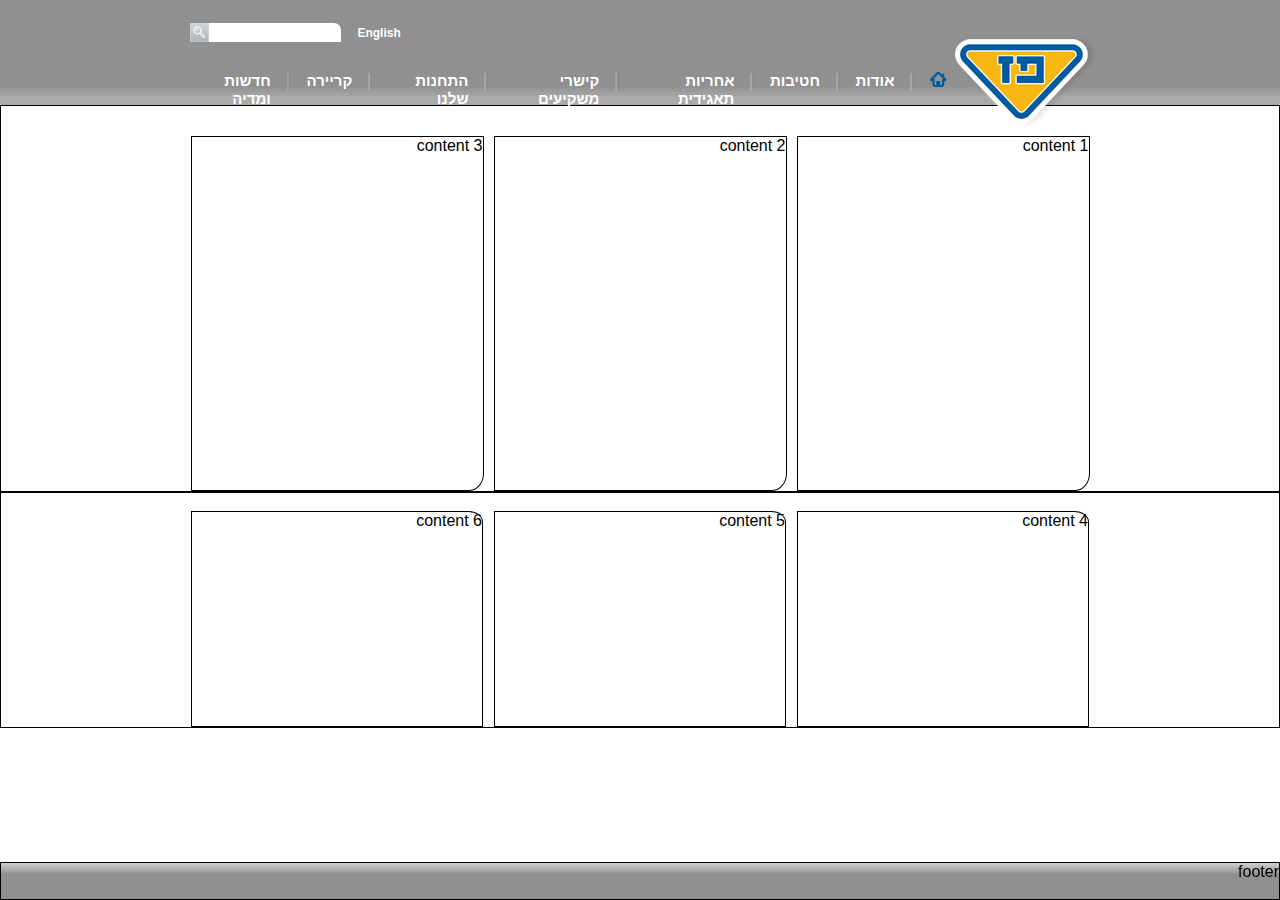
==== index.html @ c49f81ea "top bar css design" ====
<!DOCTYPE html>
<html lang="en">

<head>
  
  <link rel="stylesheet" href="style.css">
  <title>Document</title>
</head>

<body>



  <header>

    <div class="header_container">

      
          
      <div class="header-top">
        <a href="#">English</a>
        <div class="search-container">
          <form action="" class="search-form">
            <input type="text" ><button type="submit"></button>
          </form>
        </div>
      </div>


      <div class="header-bottom">

        <div class="logo">
          <a href="#"><img src="/images/paz_logo.png" alt=""></a>

        </div>
        
        <nav class="top-bar">
          <ul>
            <li><a href="#"><img src="/images/menu_home_blue.png" alt=""></a></li>
            <li class="sep"></li>
            <li><a href="#">אודות</a></li>
            <li class="sep"></li>
            <li><a href="#">חטיבות</a></li>
            <li class="sep"></li>
            <li><a href="#">אחריות תאגידית</a></li>
            <li class="sep"></li>
            <li><a href="#">קישרי משקיעים</a></li>
            <li class="sep"></li>
            <li><a href="#">התחנות שלנו</a></li>
            <li class="sep"></li>
            <li><a href="#">קריירה</a></li>
            <li class="sep"></li>
            <li><a href="#">חדשות ומדיה</a></li>
          </ul>
        </nav>
      </div>

  </header>


  <main>

    <div class="row">
      <div class="line-content-1">content 1</div>
      <div class="line-content-1">content 2</div>
      <div class="line-content-1">content 3</div>

    </div>
    <div class="row">

      <div class="line-content-2">content 4</div>
      <div class="line-content-2">content 5</div>
      <div class="line-content-2">content 6</div>

    </div>

  </main>
  <footer> footer</footer>


</body>

</html>
---- style.css ----
* {
    box-sizing: border-box;
    font-family: Arial, Helvetica, sans-serif;
    margin: 0;
}

html {
    direction: rtl;
}

header {
    height: 105px;
    width: 100;
    position: relative;
    background-color: rgb(144, 144, 144);
    background: linear-gradient(180deg, rgba(144, 144, 144, 1) 82%, rgba(170, 170, 170, 1) 93%);
}

.header_container {
    display: flex;
    flex-direction: column;
    margin: auto;
    width: 900px;
    height: 105px;
    justify-content: flex-end;
    align-items: flex-end;
    position: relative;
}

li.sep {
    width: 4px;
    height: 21px;
    background: url(/images/menu_sep.png) no-repeat 0 0px;
    margin: 0 16px;
}

.search-container {
    display: inline-block;
}

.search-container input {
    border: none;
    border-top-right-radius: 7px;
    width: 132px;
    height: 19px;
    display: inline-block;
}

.search-container button {
    background: url(/images/search_button.png)no-repeat 0 0px;
    border: none;
    width: 19px;
    height: 19px;
    display: inline-block;
}

.search-form {
    display: flex;
    justify-content: flex-end;
}

.top-bar>ul {
    width: 757px;
    height: 33px;
    display: flex;
    list-style: none;
    padding: 0;
}

.header-bottom {
    display: flex;
    justify-content: flex-end;
    margin-right: 30px;
}

.logo {
    position: absolute;
    left: 765px;
    top: 35px;
}

.top-bar a {
    text-decoration: none;
    color: #fff;
    font-size: 15px;
    font-weight: bold;
    color: white;
    display: inline;
}

.header-top {
    margin-bottom: 30px;
}

.header-top a {
    text-decoration: none;
    color: #fff;
    font-size: 12px;
    font-weight: bold;
    color: white;
    display: inline-block;
    margin-left: 12px;
}

footer {
    border: 1px solid black;
    display: inline-block;
    position: fixed;
    width: 100%;
    height: 38px;
    bottom: 0;
    background-color: rgb(144, 144, 144);
    background: linear-gradient(0deg, rgba(144, 144, 144, 1) 69%, rgba(203, 203, 203, 1) 97%);
}

.row {
    border: 1px solid black;
    display: flex;
    justify-content: center;
}

.line-content-1 {
    border: 1px solid black;
    width: 293px;
    height: 355px;
    margin-left: 5px;
    margin-right: 5px;
    margin-top: 30px;
    border-bottom-right-radius: 5%;
}

.line-content-2 {
    border: 1px solid black;
    width: 292px;
    height: 216px;
    margin-left: 5.5px;
    margin-right: 5.5px;
    margin-top: 18px;
    border-top-right-radius: 5%;
}
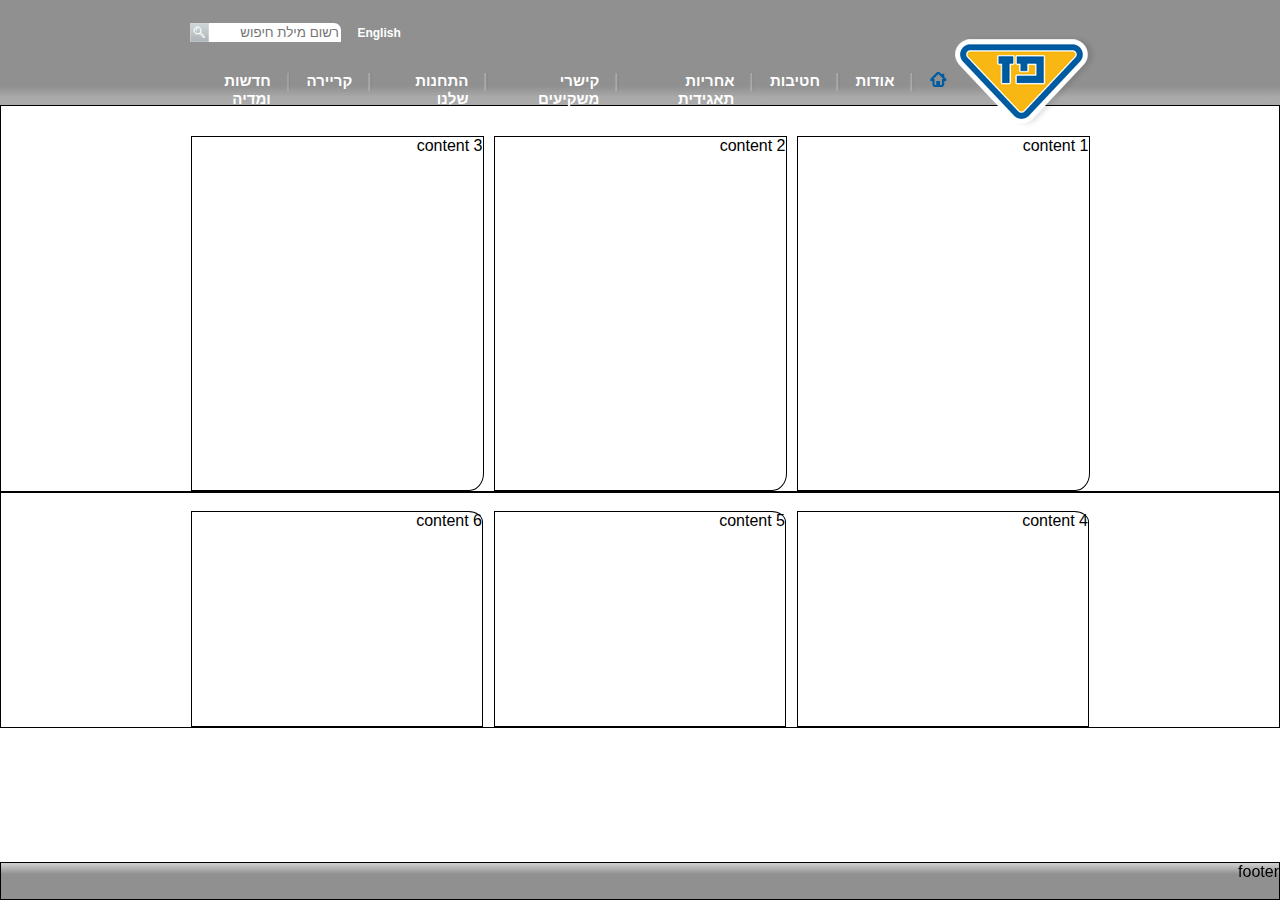
==== commit 786f8a9e: "add navbar dropdowns" ====
--- a/index.html
+++ b/index.html
@@ -2,7 +2,7 @@
 <html lang="en">
 
 <head>
-  
+
   <link rel="stylesheet" href="style.css">
   <title>Document</title>
 </head>
@@ -15,13 +15,13 @@
 
     <div class="header_container">
 
-      
-          
+
+
       <div class="header-top">
         <a href="#">English</a>
         <div class="search-container">
           <form action="" class="search-form">
-            <input type="text" ><button type="submit"></button>
+            <input type="text" placeholder="רשום מילת חיפוש"><button type="submit"></button>
           </form>
         </div>
       </div>
@@ -30,27 +30,105 @@
       <div class="header-bottom">
 
         <div class="logo">
-          <a href="#"><img src="/images/paz_logo.png" alt=""></a>
+          <a href="#"><img src="images/paz_logo.png" alt=""></a>
 
         </div>
-        
         <nav class="top-bar">
           <ul>
-            <li><a href="#"><img src="/images/menu_home_blue.png" alt=""></a></li>
+            <li>
+              <a href="#"><img src="images/menu_home_blue.png" alt=""></a>
+            </li>
             <li class="sep"></li>
-            <li><a href="#">אודות</a></li>
+            <li class="dropdown">
+              <a href="#">אודות</a>
+              <ul class="dropdown-content">
+                <li><a href="#" >אודות</a></li>
+                <li class="sep-2"></li>
+                <li><a href="#" >היסטוריה</a></li>
+                <li class="sep-2"></li>
+                <li><a href="#" >חזון וערכים</a></li>
+                <li class="sep-2"></li>
+                <li><a href="#" >מבנה הקבוצה</a></li>
+                <li class="sep-2"></li>
+                <li><a href="#" >חברי דירקטוריון</a></li>
+                <li class="sep-2"></li>
+                <li><a href="#" >הנהלת הקבוצה</a></li>
+                <li class="sep-2"></li>
+                <li><a href="#" >פרסים והוקרה</a></li>
+              </ul>
+            </li>
             <li class="sep"></li>
-            <li><a href="#">חטיבות</a></li>
+            <li class="dropdown"><a href="#">חטיבות</a>
+              <ul class="dropdown-content">
+                <li><a href="#" >חטיבות</a></li>
+                <li class="sep-2"></li>
+                <li><a href="#" >קמעונאות ומסחר</a></li>
+                <li class="sep-2"></li>
+                <li><a href="#" >תעשיות ושירותים</a></li>
+                <li class="sep-2"></li>
+                <li><a href="#" >זיקוק</a></li>
+              </ul>
+            </li>
             <li class="sep"></li>
-            <li><a href="#">אחריות תאגידית</a></li>
+            <li class="dropdown"><a href="#">אחריות תאגידית</a>
+              <ul class="dropdown-content">
+                <li><a href="#" >אחריות תאגידית</a></li>
+                <li class="sep-2"></li>
+                <li><a href="#" >הקוד האתי</a></li>
+                <li class="sep-2"></li>
+                <li><a href="#" >מעורבות חברתית</a></li>
+                <li class="sep-2"></li>
+                <li><a href="#" >נגישות</a></li>
+                <li class="sep-2"></li>
+                <li><a href="#" >איכות הסביבה ובטיחות</a></li>
+                <li class="sep-2"></li>
+                <li><a href="#" >דירוג מעלה</a></li>
+              </ul>
+            </li>
             <li class="sep"></li>
-            <li><a href="#">קישרי משקיעים</a></li>
+            <li class="dropdown"><a href="#">קישרי משקיעים</a>
+              <ul class="dropdown-content">
+                <li><a href="#" >פרופיל החברה</a></li>
+                <li class="sep-2"></li>
+                <li><a href="#" >דו"חות כספיים</a></li>
+                <li class="sep-2"></li>
+                <li><a href="#" >כלים למשקיעים</a></li>
+                <li class="sep-2"></li>
+                <li><a href="#" >נתוני מניה</a></li>
+                <li class="sep-2"></li>
+                <li><a href="#" >אסיפות כלליות</a></li>
+              </ul>
+            </li>
             <li class="sep"></li>
-            <li><a href="#">התחנות שלנו</a></li>
+            <li class="dropdown"><a href="#">התחנות שלנו</a>
+              <ul class="dropdown-content">
+                <li><a href="#" >התחנות שלנו</a></li>
+                <li class="sep-2"></li>
+                <li><a href="#" >נגישות מתחמי פז</a></li>
+                <li class="sep-2"></li>
+                <li><a href="#" >רשימת תחנות</a></li>
+                <li class="sep-2"></li>
+                <li><a href="#" >מועדונים</a></li>
+              </ul>
+            </li>
             <li class="sep"></li>
-            <li><a href="#">קריירה</a></li>
+            <li  class="dropdown"><a href="#">קריירה</a>
+              <ul class="dropdown-content">
+                <li><a href="#" >לעבוד בפז</a></li>
+                <li class="sep-2"></li>
+                <li><a href="#" >ניהול תחנת פז</a></li>
+                <li class="sep-2"></li>
+                <li><a href="#" >קריירה</a></li>
+              </ul>
+            </li>
             <li class="sep"></li>
-            <li><a href="#">חדשות ומדיה</a></li>
+            <li class="dropdown"><a href="#">חדשות ומדיה</a>
+              <ul class="dropdown-content">
+                <li><a href="#" >פרסומות</a></li>
+                <li class="sep-2"></li>
+                <li><a href="#" >הודעות לעיתונות</a></li>
+              </ul>
+            </li>
           </ul>
         </nav>
       </div>
--- a/style.css
+++ b/style.css
@@ -30,7 +30,7 @@
 li.sep {
     width: 4px;
     height: 21px;
-    background: url(/images/menu_sep.png) no-repeat 0 0px;
+    background: url(images/menu_sep.png) no-repeat 0 0px;
     margin: 0 16px;
 }
 
@@ -47,7 +47,7 @@
 }
 
 .search-container button {
-    background: url(/images/search_button.png)no-repeat 0 0px;
+    background: url(images/search_button.png)no-repeat 0 0px;
     border: none;
     width: 19px;
     height: 19px;
@@ -79,14 +79,61 @@
     top: 35px;
 }
 
-.top-bar a {
+.top-bar>ul>li>a {
     text-decoration: none;
     color: #fff;
     font-size: 15px;
     font-weight: bold;
-    color: white;
     display: inline;
 }
+
+.top-bar {
+  
+}
+
+.sep-2 {
+    width: 100%;
+    zoom: 1;
+    padding: 0;
+    margin: 0;
+    height: 1px;
+    background: url(images/menu_dropdown_sep.png) repeat-x 0 0;
+}
+
+.dropdown-content *:not(.sep-2) {
+    text-decoration: none;
+    font-size: 15px;
+    font-weight: bold;
+    color: #fff;
+    padding:  4px;
+    white-space: nowrap;
+}
+
+.dropdown  li:not(.sep-2){
+    padding: 3.5px;
+}
+
+
+.dropdown {
+    position: relative;
+}
+
+.dropdown-content{
+    background: rgb(144, 144, 144);
+    background: linear-gradient(0deg, rgba(144,144,144,1) 88%, rgba(171,171,171,1) 95%);
+    display: flex;
+    position: absolute;
+    flex-direction: column;
+    list-style: none;
+    padding: 0;
+    top: 33px;
+    display: none;
+}
+
+.dropdown:hover > .dropdown-content {
+    display: block;
+  }
+  
 
 .header-top {
     margin-bottom: 30px;
@@ -97,7 +144,6 @@
     color: #fff;
     font-size: 12px;
     font-weight: bold;
-    color: white;
     display: inline-block;
     margin-left: 12px;
 }
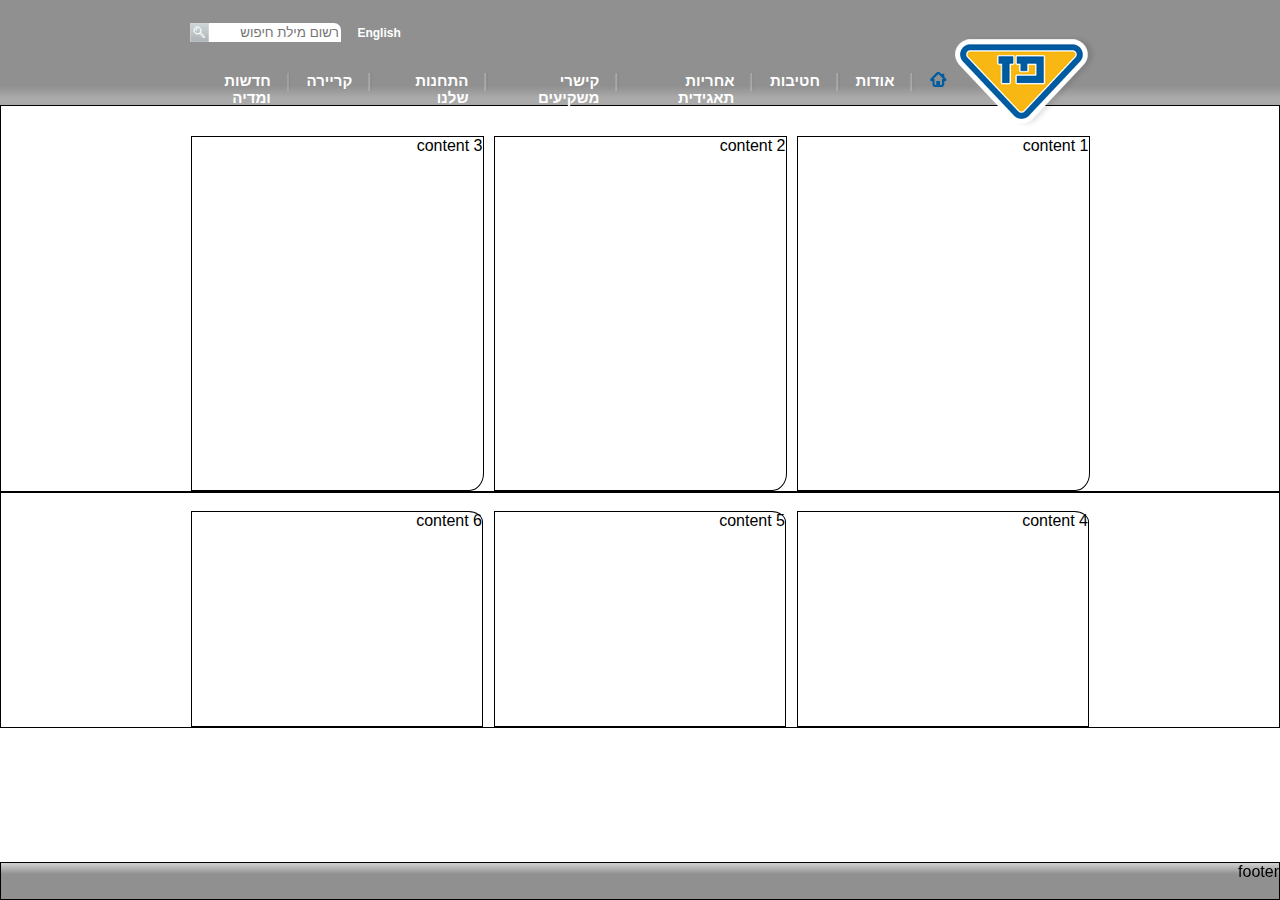
==== commit cb0ff8f7: "fix a:hover background color" ====
--- a/index.html
+++ b/index.html
@@ -42,91 +42,91 @@
             <li class="dropdown">
               <a href="#">אודות</a>
               <ul class="dropdown-content">
-                <li><a href="#" >אודות</a></li>
+                <li><a href="#">אודות</a></li>
                 <li class="sep-2"></li>
-                <li><a href="#" >היסטוריה</a></li>
+                <li><a href="#">היסטוריה</a></li>
                 <li class="sep-2"></li>
-                <li><a href="#" >חזון וערכים</a></li>
+                <li><a href="#">חזון וערכים</a></li>
                 <li class="sep-2"></li>
-                <li><a href="#" >מבנה הקבוצה</a></li>
+                <li><a href="#">מבנה הקבוצה</a></li>
                 <li class="sep-2"></li>
-                <li><a href="#" >חברי דירקטוריון</a></li>
+                <li><a href="#">חברי דירקטוריון</a></li>
                 <li class="sep-2"></li>
-                <li><a href="#" >הנהלת הקבוצה</a></li>
+                <li><a href="#">הנהלת הקבוצה</a></li>
                 <li class="sep-2"></li>
-                <li><a href="#" >פרסים והוקרה</a></li>
+                <li><a href="#">פרסים והוקרה</a></li>
               </ul>
             </li>
             <li class="sep"></li>
             <li class="dropdown"><a href="#">חטיבות</a>
               <ul class="dropdown-content">
-                <li><a href="#" >חטיבות</a></li>
+                <li><a href="#">חטיבות</a></li>
                 <li class="sep-2"></li>
-                <li><a href="#" >קמעונאות ומסחר</a></li>
+                <li><a href="#">קמעונאות ומסחר</a></li>
                 <li class="sep-2"></li>
-                <li><a href="#" >תעשיות ושירותים</a></li>
+                <li><a href="#">תעשיות ושירותים</a></li>
                 <li class="sep-2"></li>
-                <li><a href="#" >זיקוק</a></li>
+                <li><a href="#">זיקוק</a></li>
               </ul>
             </li>
             <li class="sep"></li>
             <li class="dropdown"><a href="#">אחריות תאגידית</a>
               <ul class="dropdown-content">
-                <li><a href="#" >אחריות תאגידית</a></li>
+                <li><a href="#">אחריות תאגידית</a></li>
                 <li class="sep-2"></li>
-                <li><a href="#" >הקוד האתי</a></li>
+                <li><a href="#">הקוד האתי</a></li>
                 <li class="sep-2"></li>
-                <li><a href="#" >מעורבות חברתית</a></li>
+                <li><a href="#">מעורבות חברתית</a></li>
                 <li class="sep-2"></li>
-                <li><a href="#" >נגישות</a></li>
+                <li><a href="#">נגישות</a></li>
                 <li class="sep-2"></li>
-                <li><a href="#" >איכות הסביבה ובטיחות</a></li>
+                <li><a href="#">איכות הסביבה ובטיחות</a></li>
                 <li class="sep-2"></li>
-                <li><a href="#" >דירוג מעלה</a></li>
+                <li><a href="#">דירוג מעלה</a></li>
               </ul>
             </li>
             <li class="sep"></li>
             <li class="dropdown"><a href="#">קישרי משקיעים</a>
               <ul class="dropdown-content">
-                <li><a href="#" >פרופיל החברה</a></li>
+                <li><a href="#">פרופיל החברה</a></li>
                 <li class="sep-2"></li>
-                <li><a href="#" >דו"חות כספיים</a></li>
+                <li><a href="#">דו"חות כספיים</a></li>
                 <li class="sep-2"></li>
-                <li><a href="#" >כלים למשקיעים</a></li>
+                <li><a href="#">כלים למשקיעים</a></li>
                 <li class="sep-2"></li>
-                <li><a href="#" >נתוני מניה</a></li>
+                <li><a href="#">נתוני מניה</a></li>
                 <li class="sep-2"></li>
-                <li><a href="#" >אסיפות כלליות</a></li>
+                <li><a href="#">אסיפות כלליות</a></li>
               </ul>
             </li>
             <li class="sep"></li>
             <li class="dropdown"><a href="#">התחנות שלנו</a>
               <ul class="dropdown-content">
-                <li><a href="#" >התחנות שלנו</a></li>
+                <li><a href="#">התחנות שלנו</a></li>
                 <li class="sep-2"></li>
-                <li><a href="#" >נגישות מתחמי פז</a></li>
+                <li><a href="#">נגישות מתחמי פז</a></li>
                 <li class="sep-2"></li>
-                <li><a href="#" >רשימת תחנות</a></li>
+                <li><a href="#">רשימת תחנות</a></li>
                 <li class="sep-2"></li>
-                <li><a href="#" >מועדונים</a></li>
+                <li><a href="#">מועדונים</a></li>
               </ul>
             </li>
             <li class="sep"></li>
-            <li  class="dropdown"><a href="#">קריירה</a>
+            <li class="dropdown"><a href="#">קריירה</a>
               <ul class="dropdown-content">
-                <li><a href="#" >לעבוד בפז</a></li>
+                <li><a href="#">לעבוד בפז</a></li>
                 <li class="sep-2"></li>
-                <li><a href="#" >ניהול תחנת פז</a></li>
+                <li><a href="#">ניהול תחנת פז</a></li>
                 <li class="sep-2"></li>
-                <li><a href="#" >קריירה</a></li>
+                <li><a href="#">קריירה</a></li>
               </ul>
             </li>
             <li class="sep"></li>
             <li class="dropdown"><a href="#">חדשות ומדיה</a>
               <ul class="dropdown-content">
-                <li><a href="#" >פרסומות</a></li>
+                <li><a href="#">פרסומות</a></li>
                 <li class="sep-2"></li>
-                <li><a href="#" >הודעות לעיתונות</a></li>
+                <li><a href="#">הודעות לעיתונות</a></li>
               </ul>
             </li>
           </ul>
--- a/style.css
+++ b/style.css
@@ -83,12 +83,9 @@
     text-decoration: none;
     color: #fff;
     font-size: 15px;
+    height: 33px;
     font-weight: bold;
-    display: inline;
-}
-
-.top-bar {
-  
+    display: inline-block;
 }
 
 .sep-2 {
@@ -100,27 +97,27 @@
     background: url(images/menu_dropdown_sep.png) repeat-x 0 0;
 }
 
-.dropdown-content *:not(.sep-2) {
-    text-decoration: none;
+.dropdown-content a {
+    display: block;
+}
+
+.dropdown-content a:not(.sep-2) {
     font-size: 15px;
     font-weight: bold;
+    text-decoration: none;
     color: #fff;
-    padding:  4px;
+    padding: 4px;
     white-space: nowrap;
 }
 
-.dropdown  li:not(.sep-2){
-    padding: 3.5px;
+.dropdown {
+    position: relative;
+    display: inline;
 }
 
-
-.dropdown {
-    position: relative;
-}
-
-.dropdown-content{
+.dropdown-content {
     background: rgb(144, 144, 144);
-    background: linear-gradient(0deg, rgba(144,144,144,1) 88%, rgba(171,171,171,1) 95%);
+    background: linear-gradient(0deg, rgba(144, 144, 144, 1) 88%, rgba(171, 171, 171, 1) 95%);
     display: flex;
     position: absolute;
     flex-direction: column;
@@ -130,10 +127,18 @@
     display: none;
 }
 
-.dropdown:hover > .dropdown-content {
+.dropdown-content a:hover {
+    background-color: rgb(188, 188, 188);
+}
+
+.dropdown a:hover {
+    color: rgb(0, 96, 155);
+    text-decoration: underline;
+}
+
+.dropdown:hover>.dropdown-content {
     display: block;
-  }
-  
+}
 
 .header-top {
     margin-bottom: 30px;
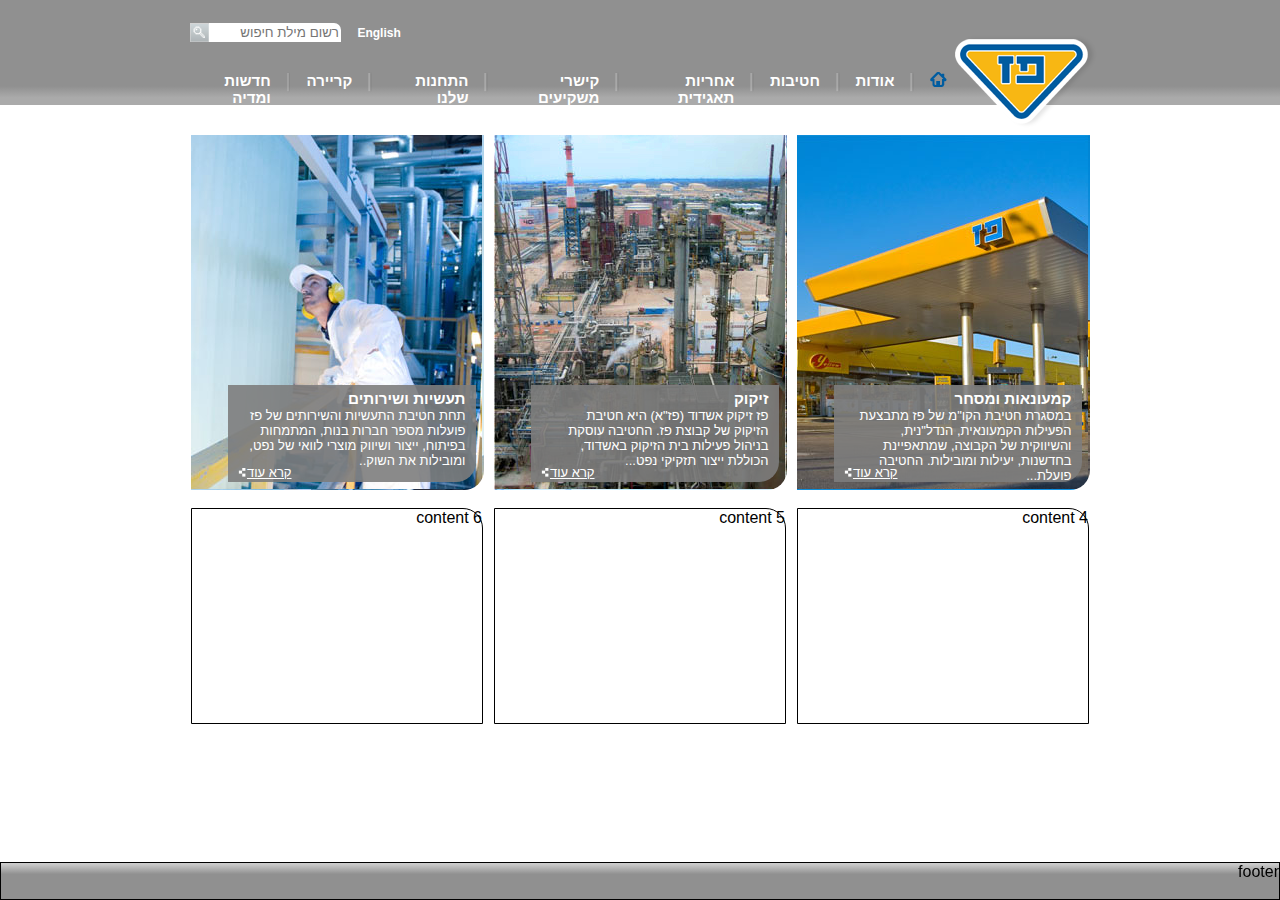
==== commit fd0bd297: "add main top row content" ====
--- a/index.html
+++ b/index.html
@@ -139,16 +139,50 @@
   <main>
 
     <div class="row">
-      <div class="line-content-1">content 1</div>
-      <div class="line-content-1">content 2</div>
-      <div class="line-content-1">content 3</div>
+      <div class="row-content-1">
 
+        <div>
+          <h3>קמעונאות ומסחר</h3>
+          <p>
+            במסגרת חטיבת הקו"מ של פז מתבצעת הפעילות הקמעונאית, הנדל"נית, והשיווקית של הקבוצה, שמתאפיינת בחדשנות, יעילות
+            ומובילות. החטיבה פועלת...
+          </p>
+          <div class="read-more">
+            <a href="">קרא עוד</a>
+          </div>
+
+        </div>
+      </div>
+      <div class="row-content-1">
+        <div>
+          <h3>זיקוק</h3>
+          <p>
+            פז זיקוק אשדוד (פז"א) היא חטיבת הזיקוק של קבוצת פז. החטיבה עוסקת בניהול פעילות בית הזיקוק באשדוד, הכוללת
+            ייצור תזקיקי נפט...
+          </p>
+          <div class="read-more">
+            <a href="">קרא עוד</a>
+          </div>
+        </div>
+      </div>
+      <div class="row-content-1">
+        <div>
+          <h3>תעשיות ושירותים</h3>
+          <p>
+            תחת חטיבת התעשיות והשירותים של פז פועלות מספר חברות בנות, המתמחות בפיתוח, ייצור ושיווק מוצרי לוואי של נפט,
+            ומובילות את השוק..
+          </p>
+          <div class="read-more">
+            <a href="">קרא עוד</a>
+          </div>
+        </div>
+      </div>
     </div>
     <div class="row">
 
-      <div class="line-content-2">content 4</div>
-      <div class="line-content-2">content 5</div>
-      <div class="line-content-2">content 6</div>
+      <div class="row-content-2">content 4</div>
+      <div class="row-content-2">content 5</div>
+      <div class="row-content-2">content 6</div>
 
     </div>
 
--- a/style.css
+++ b/style.css
@@ -113,6 +113,7 @@
 .dropdown {
     position: relative;
     display: inline;
+    z-index: 1;
 }
 
 .dropdown-content {
@@ -165,27 +166,96 @@
 }
 
 .row {
-    border: 1px solid black;
     display: flex;
     justify-content: center;
 }
 
-.line-content-1 {
-    border: 1px solid black;
+.row-content-1 {
+    
+    position: relative;
     width: 293px;
     height: 355px;
     margin-left: 5px;
     margin-right: 5px;
     margin-top: 30px;
-    border-bottom-right-radius: 5%;
-}
-
-.line-content-2 {
+    border-bottom-right-radius: 20px;
+}
+
+.row-content-2 {
     border: 1px solid black;
     width: 292px;
     height: 216px;
     margin-left: 5.5px;
     margin-right: 5.5px;
     margin-top: 18px;
-    border-top-right-radius: 5%;
-}+   
+    border-top-right-radius: 20px;
+}
+
+
+.row-content-1>div{
+    display: flex;
+    flex-direction: column;
+    align-items:flex-start;
+    position: absolute;
+    color: #fff;
+    font-size: 13px;
+    width: 248px;
+    height: 97px;
+
+   
+    bottom: 0;
+    margin: 8px;
+    border-bottom-right-radius: 20px;
+     background-color: rgb(125, 125, 125,0.9);
+}
+
+.row-content-1>div p {
+    width: 228px;
+    height: 52px;
+    padding-right: 10px;
+    margin-top: 4px;
+}
+
+.row-content-1>div h3 {
+    padding-right: 10px;
+    width: 228px;
+    height: 14px;
+    margin-top: 5px;
+
+}
+.read-more{
+    width: 54px;
+    height: 15px;
+    background: url(images/read_more_white.png) no-repeat left center;
+    align-self:flex-end ;
+    margin-left: 10px;
+    margin-top: 5px;
+}
+.row-content-1>div a {   
+    color: #fff;
+    width: 54px;
+    display: inline-block;
+    
+}
+.read-more> a:hover {
+     color: rgb(0, 96, 155);
+}
+
+.read-more:hover {
+    background: url(images/read_more_blue.png) no-repeat left center;
+}
+
+.row-content-1:nth-child(1){
+    background: url(images/1908364606615453350.JPG);
+}
+
+.row-content-1:nth-child(2){
+    background: url(images/Picture-046410251500.jpg);
+}
+
+.row-content-1:nth-child(3){
+    background: url(images/פזקר_-291_354410564000.jpg);
+}
+
+
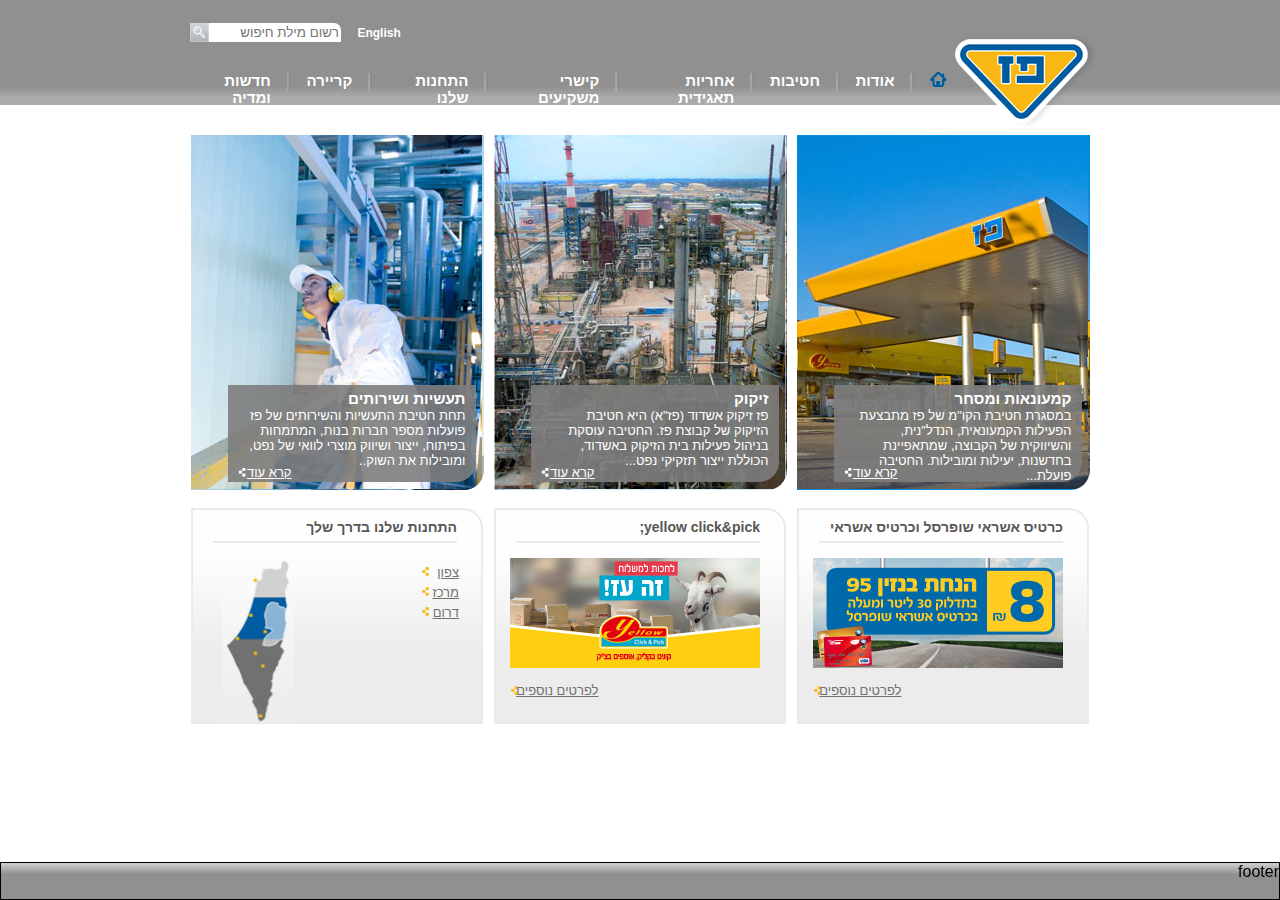
==== commit a8975d0a: "add main bottom content" ====
--- a/index.html
+++ b/index.html
@@ -180,9 +180,58 @@
     </div>
     <div class="row">
 
-      <div class="row-content-2">content 4</div>
-      <div class="row-content-2">content 5</div>
-      <div class="row-content-2">content 6</div>
+
+
+      <div class="row-content-2">
+        <h3>כרטיס אשראי שופרסל וכרטיס אשראי יש</h3>
+
+        <img src="images/paz_250x110059890678.jpg" alt="">
+
+        <div class="more-details">
+          <a href="">לפרטים נוספים</a>
+        </div>
+
+
+
+      </div>
+
+
+      <div class="row-content-2">
+
+
+        <h3>yellow click&pick;</h3>
+
+        <img src="images/250X110571325734.jpg" alt="">
+
+        <div class="more-details">
+          <a href="">לפרטים נוספים</a>
+        </div>
+
+
+      </div>
+
+      <div class="row-content-2">
+
+
+
+        <h3>התחנות שלנו בדרך שלך</h3>
+
+        <div class="distribution">
+
+
+
+          <div class="areas">
+
+            <div class="area"><a href="">צפון</a></div>
+            <div class="area"><a href="">מרכז</a></div>
+            <div class="area"><a href="">דרום</a></div>
+
+          </div>
+          <img src="images/Untitled-3058756287.jpg" alt="">
+        </div>
+
+      </div>
+
 
     </div>
 
--- a/style.css
+++ b/style.css
@@ -171,7 +171,6 @@
 }
 
 .row-content-1 {
-    
     position: relative;
     width: 293px;
     height: 355px;
@@ -181,81 +180,165 @@
     border-bottom-right-radius: 20px;
 }
 
+.row-content-1>div {
+    display: flex;
+    flex-direction: column;
+    align-items: flex-start;
+    position: absolute;
+    color: #fff;
+    font-size: 13px;
+    width: 248px;
+    height: 97px;
+    bottom: 0;
+    margin: 8px;
+    border-bottom-right-radius: 20px;
+    background-color: rgb(125, 125, 125, 0.9);
+}
+
+.row-content-1>div p {
+    width: 228px;
+    height: 52px;
+    padding-right: 10px;
+    margin-top: 4px;
+}
+
+.row-content-1>div h3 {
+    padding-right: 10px;
+    width: 228px;
+    height: 14px;
+    margin-top: 5px;
+}
+
+.read-more {
+    width: 54px;
+    height: 15px;
+    background: url(images/read_more_white.png) no-repeat left center;
+    align-self: flex-end;
+    margin-left: 10px;
+    margin-top: 5px;
+}
+
+.row-content-1>div a {
+    color: #fff;
+    width: 54px;
+    display: inline-block;
+}
+
+.read-more>a:hover {
+    color: rgb(0, 96, 155);
+}
+
+.read-more:hover {
+    background: url(images/read_more_blue.png) no-repeat left center;
+}
+
+.row-content-1:nth-child(1) {
+    background: url(images/1908364606615453350.JPG);
+}
+
+.row-content-1:nth-child(2) {
+    background: url(images/Picture-046410251500.jpg);
+}
+
+.row-content-1:nth-child(3) {
+    background: url(images/פזקר_-291_354410564000.jpg);
+}
+
 .row-content-2 {
-    border: 1px solid black;
+    border: 2px solid rgb(235, 235, 235);
     width: 292px;
     height: 216px;
     margin-left: 5.5px;
     margin-right: 5.5px;
     margin-top: 18px;
-   
     border-top-right-radius: 20px;
-}
-
-
-.row-content-1>div{
+    background: rgb(236, 236, 236);
+    background: linear-gradient(0deg, rgba(236, 236, 236, 1) 33%, rgba(254, 254, 254, 1) 79%);
     display: flex;
     flex-direction: column;
-    align-items:flex-start;
-    position: absolute;
-    color: #fff;
+    align-items: flex-start;
+    color: rgb(87, 87, 87, 1);
     font-size: 13px;
-    width: 248px;
-    height: 97px;
-
-   
-    bottom: 0;
-    margin: 8px;
-    border-bottom-right-radius: 20px;
-     background-color: rgb(125, 125, 125,0.9);
-}
-
-.row-content-1>div p {
-    width: 228px;
-    height: 52px;
-    padding-right: 10px;
-    margin-top: 4px;
-}
-
-.row-content-1>div h3 {
-    padding-right: 10px;
-    width: 228px;
-    height: 14px;
-    margin-top: 5px;
-
-}
-.read-more{
+}
+
+.more-details, .area {
+    background: url(images/read_more_yellow.png) no-repeat left center;
+}
+
+.row-content-2>h3 {
+    height: 33px;
+    right: 4px;
+    line-height: 34px;
+    font-weight: bold;
+    margin-bottom: 15px;
+    font-size: 14px;
+    width: 244px;
+    height: 33px;
+    margin-right: 24px;
+    padding: 0;
+    border-bottom: 2px solid rgb(235, 235, 235);;
+}
+
+.row-content-2>img {
+    width: 250px;
+    height: 110px;
+    margin-right: 24px;
+}
+
+.more-details {
+    margin-top: 15px;
+    margin-left: 15px;
+    width: 87.5px;
+    height: 15px;
+    align-self: flex-end;
+}
+
+.more-details>a {
+    width: 87.5px;
+    height: 15px;
+    display: inline-block;
+}
+
+.more-details>a, .area>a {
+    color: rgb(114, 113, 109);
+}
+
+.more-details>a:hover, .area>a:hover {
+    color: rgb(0, 96, 155);
+}
+
+.more-details:hover, .area>a:hover {
+    background: url(images/read_more_blue.png) no-repeat left center;
+}
+
+.distribution {
+    display: flex;
+    justify-content: space-between;
+    align-items: flex-start;
+    width: 244px;
+    height: 168px;
+    margin-right: 15px;
+    margin-bottom: 10px;
+}
+.distribution>img[src^="images/Untitled-3058756287.jpg"]{
+    display: inline-block;
+    height: 165px;
+}
+.areas {
     width: 54px;
-    height: 15px;
-    background: url(images/read_more_white.png) no-repeat left center;
-    align-self:flex-end ;
-    margin-left: 10px;
-    margin-top: 5px;
-}
-.row-content-1>div a {   
-    color: #fff;
-    width: 54px;
-    display: inline-block;
-    
-}
-.read-more> a:hover {
-     color: rgb(0, 96, 155);
-}
-
-.read-more:hover {
-    background: url(images/read_more_blue.png) no-repeat left center;
-}
-
-.row-content-1:nth-child(1){
-    background: url(images/1908364606615453350.JPG);
-}
-
-.row-content-1:nth-child(2){
-    background: url(images/Picture-046410251500.jpg);
-}
-
-.row-content-1:nth-child(3){
-    background: url(images/פזקר_-291_354410564000.jpg);
-}
-
-
+    height: 70px;
+    display: inline-block;
+}
+
+.area {
+    width: 37.5px;
+    height: 13px;
+    margin: 7px;
+    display: block;
+}
+
+.area>a {
+    width: 37.5px;
+    height: 13px;
+    display: block;
+}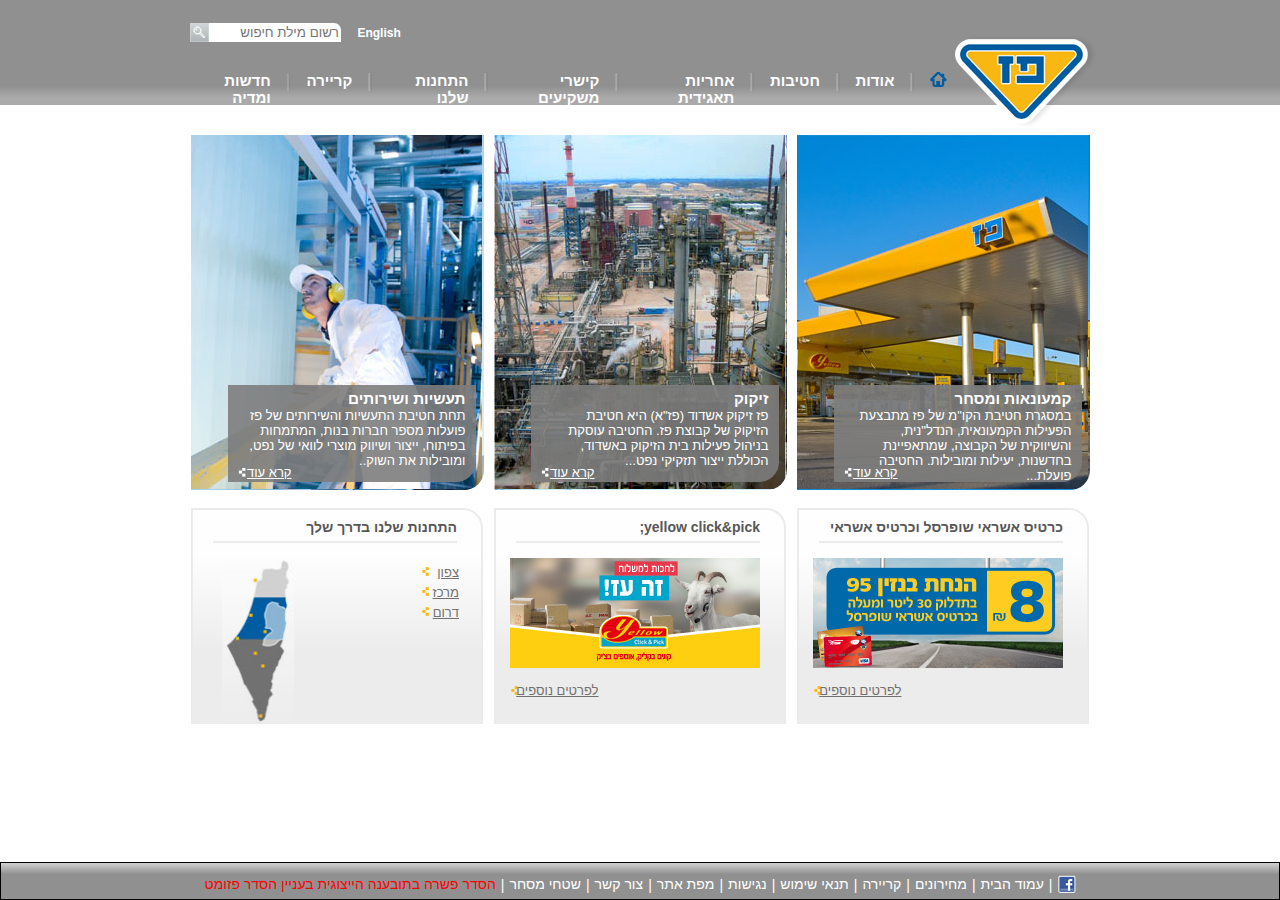
==== commit f42d6ae2: "add footer navbar" ====
--- a/index.html
+++ b/index.html
@@ -2,9 +2,8 @@
 <html lang="en">
 
 <head>
-
   <link rel="stylesheet" href="style.css">
-  <title>Document</title>
+  <title>פז - עמוד הבית</title>
 </head>
 
 <body>
@@ -14,9 +13,6 @@
   <header>
 
     <div class="header_container">
-
-
-
       <div class="header-top">
         <a href="#">English</a>
         <div class="search-container">
@@ -25,13 +21,9 @@
           </form>
         </div>
       </div>
-
-
       <div class="header-bottom">
-
         <div class="logo">
           <a href="#"><img src="images/paz_logo.png" alt=""></a>
-
         </div>
         <nav class="top-bar">
           <ul>
@@ -132,12 +124,9 @@
           </ul>
         </nav>
       </div>
-
   </header>
 
-
   <main>
-
     <div class="row">
       <div class="row-content-1">
 
@@ -150,7 +139,6 @@
           <div class="read-more">
             <a href="">קרא עוד</a>
           </div>
-
         </div>
       </div>
       <div class="row-content-1">
@@ -179,64 +167,58 @@
       </div>
     </div>
     <div class="row">
-
-
-
       <div class="row-content-2">
         <h3>כרטיס אשראי שופרסל וכרטיס אשראי יש</h3>
-
         <img src="images/paz_250x110059890678.jpg" alt="">
-
         <div class="more-details">
           <a href="">לפרטים נוספים</a>
         </div>
-
-
-
-      </div>
-
-
+      </div>
       <div class="row-content-2">
-
-
         <h3>yellow click&pick;</h3>
-
         <img src="images/250X110571325734.jpg" alt="">
-
         <div class="more-details">
           <a href="">לפרטים נוספים</a>
         </div>
-
-
-      </div>
-
+      </div>
       <div class="row-content-2">
-
-
-
         <h3>התחנות שלנו בדרך שלך</h3>
-
         <div class="distribution">
-
-
-
           <div class="areas">
-
             <div class="area"><a href="">צפון</a></div>
             <div class="area"><a href="">מרכז</a></div>
             <div class="area"><a href="">דרום</a></div>
-
           </div>
           <img src="images/Untitled-3058756287.jpg" alt="">
         </div>
-
-      </div>
-
-
+      </div>
     </div>
-
   </main>
-  <footer> footer</footer>
+  <footer>
+
+    <ul class="footer-nav">
+      <li><a class="fb" href="#"></a></li>
+      <li class="sep-1">|</li>
+      <li><a href="#">עמוד הבית</a></li>
+      <li class="sep-1">|</li>
+      <li><a href="#">מחירונים</a></li>
+      <li class="sep-1">|</li>
+      <li><a href="#">קריירה</a></li>
+      <li class="sep-1">|</li>
+      <li><a href="#">תנאי שימוש</a></li>
+      <li class="sep-1">|</li>
+      <li><a href="#">נגישות</a></li>
+      <li class="sep-1">|</li>
+      <li><a href="#">מפת אתר</a></li>
+      <li class="sep-1">|</li>
+      <li><a href="#">צור קשר</a></li>
+      <li class="sep-1">|</li>
+      <li><a href="#">שטחי מסחר</a></li>
+      <li class="sep-1">|</li>
+      <li><a class="pazomat" href="#">הסדר פשרה בתובענה הייצוגית בעניין הסדר פזומט</a></li>
+    </ul>
+
+  </footer>
 
 
 </body>
--- a/style.css
+++ b/style.css
@@ -152,17 +152,6 @@
     font-weight: bold;
     display: inline-block;
     margin-left: 12px;
-}
-
-footer {
-    border: 1px solid black;
-    display: inline-block;
-    position: fixed;
-    width: 100%;
-    height: 38px;
-    bottom: 0;
-    background-color: rgb(144, 144, 144);
-    background: linear-gradient(0deg, rgba(144, 144, 144, 1) 69%, rgba(203, 203, 203, 1) 97%);
 }
 
 .row {
@@ -341,4 +330,61 @@
     width: 37.5px;
     height: 13px;
     display: block;
-}+}
+
+
+
+
+footer {
+    border: 1px solid black;
+    position: fixed;
+    width: 100%;
+    height: 38px;
+    bottom: 0;
+    background-color: rgb(144, 144, 144);
+    background: linear-gradient(0deg, rgba(144, 144, 144, 1) 69%, rgba(203, 203, 203, 1) 97%);
+}
+
+.footer-nav {
+   
+    height: 30px;
+    display: flex;
+    justify-content: center;
+    align-items: flex-end;
+    list-style: none;
+    padding: 0;
+
+}
+
+.footer-nav>li.sep-1 {
+  margin-left: 5px;
+  margin-right: 5px;
+    color: #fff;
+    font-size: 14px;
+
+}
+
+.footer-nav>li>a.pazomat{
+    color: red;
+}
+
+.footer-nav>li>a{
+    text-decoration: none;
+    color: #fff;
+    font-size: 14px;
+
+}
+.footer-nav>li>a.fb{
+    width: 18px;
+    height: 18px;
+    display: block;
+  
+    background-image: url(images/fb_icon.png) ;
+}
+
+
+.footer-nav>li>a:hover,.header-top>a:hover {
+    color: rgb(0, 96, 155);
+    text-decoration: underline;
+}
+
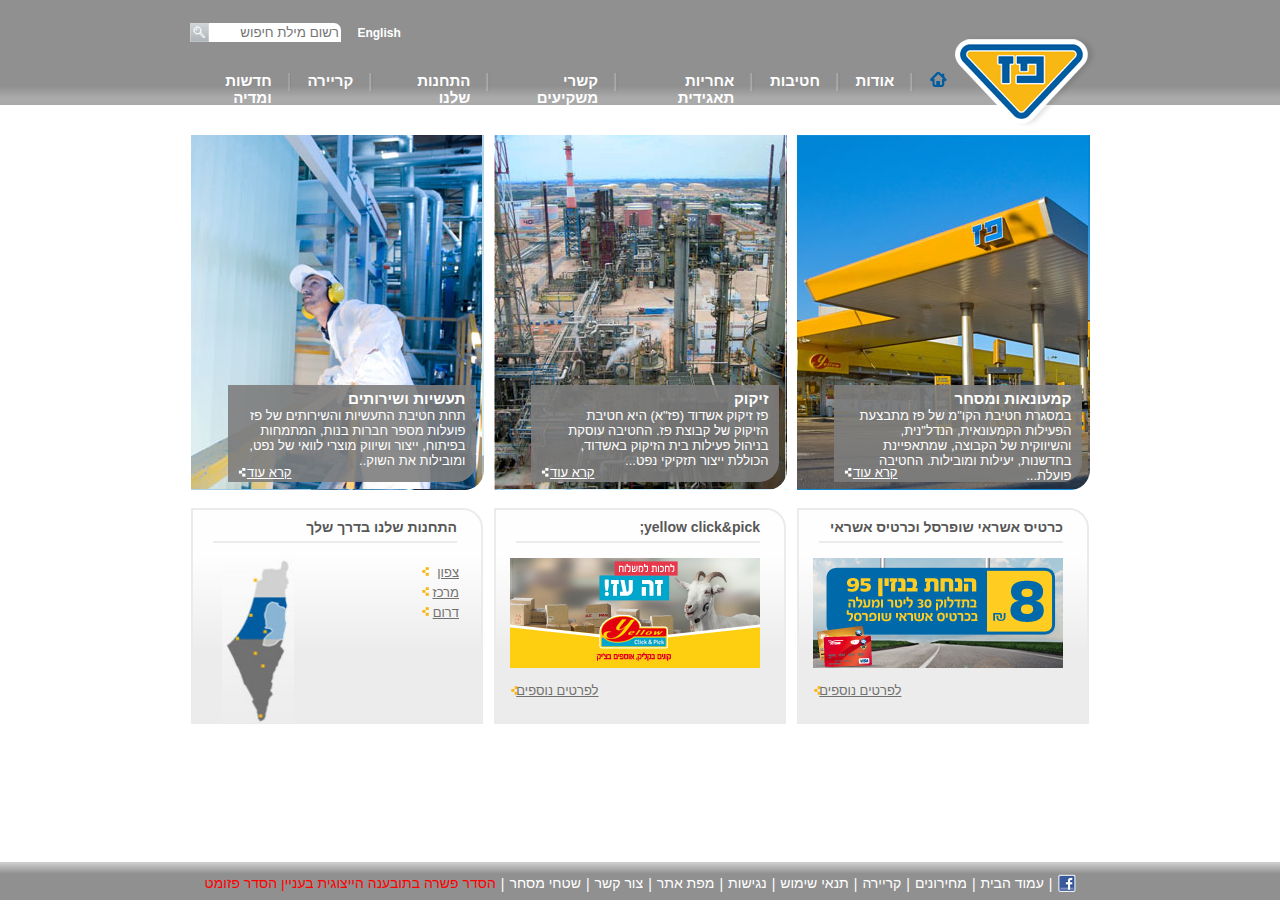
==== commit 040c677a: "end of contat page" ====
--- a/index.html
+++ b/index.html
@@ -78,7 +78,7 @@
               </ul>
             </li>
             <li class="sep"></li>
-            <li class="dropdown"><a href="#">קישרי משקיעים</a>
+            <li class="dropdown"><a href="#">קשרי משקיעים</a>
               <ul class="dropdown-content">
                 <li><a href="#">פרופיל החברה</a></li>
                 <li class="sep-2"></li>
@@ -211,7 +211,7 @@
       <li class="sep-1">|</li>
       <li><a href="#">מפת אתר</a></li>
       <li class="sep-1">|</li>
-      <li><a href="#">צור קשר</a></li>
+      <li><a href="contact_page.html">צור קשר</a></li>
       <li class="sep-1">|</li>
       <li><a href="#">שטחי מסחר</a></li>
       <li class="sep-1">|</li>
--- a/style.css
+++ b/style.css
@@ -163,6 +163,7 @@
     position: relative;
     width: 293px;
     height: 355px;
+    min-width: 293px;
     margin-left: 5px;
     margin-right: 5px;
     margin-top: 30px;
@@ -265,7 +266,8 @@
     height: 33px;
     margin-right: 24px;
     padding: 0;
-    border-bottom: 2px solid rgb(235, 235, 235);;
+    border-bottom: 2px solid rgb(235, 235, 235);
+    ;
 }
 
 .row-content-2>img {
@@ -309,10 +311,12 @@
     margin-right: 15px;
     margin-bottom: 10px;
 }
-.distribution>img[src^="images/Untitled-3058756287.jpg"]{
+
+.distribution>img[src^="images/Untitled-3058756287.jpg"] {
     display: inline-block;
     height: 165px;
 }
+
 .areas {
     width: 54px;
     height: 70px;
@@ -332,11 +336,8 @@
     display: block;
 }
 
-
-
-
 footer {
-    border: 1px solid black;
+    
     position: fixed;
     width: 100%;
     height: 38px;
@@ -346,45 +347,243 @@
 }
 
 .footer-nav {
-   
     height: 30px;
     display: flex;
     justify-content: center;
     align-items: flex-end;
     list-style: none;
+    min-width: 900px;
     padding: 0;
-
 }
 
 .footer-nav>li.sep-1 {
-  margin-left: 5px;
-  margin-right: 5px;
+    margin-left: 5px;
+    margin-right: 5px;
     color: #fff;
     font-size: 14px;
-
-}
-
-.footer-nav>li>a.pazomat{
+}
+
+.footer-nav>li>a.pazomat {
     color: red;
 }
 
-.footer-nav>li>a{
+.footer-nav>li>a {
     text-decoration: none;
     color: #fff;
     font-size: 14px;
-
-}
-.footer-nav>li>a.fb{
+}
+
+.footer-nav>li>a.fb {
     width: 18px;
     height: 18px;
     display: block;
-  
-    background-image: url(images/fb_icon.png) ;
-}
-
-
-.footer-nav>li>a:hover,.header-top>a:hover {
+    background-image: url(images/fb_icon.png);
+}
+
+.footer-nav>li>a:hover, .header-top>a:hover {
     color: rgb(0, 96, 155);
     text-decoration: underline;
 }
 
+.row_contact {
+    display: flex;
+    justify-content: space-between;
+    align-items: flex-start;
+    height: 426px;
+}
+
+.col_contact {
+    
+    display: flex;
+    flex-direction: column;
+    justify-content: flex-end;
+    align-items: flex-start;
+}
+
+.col_contact:nth-child(1) {
+    flex-basis: 122px;
+    height: 36px;
+}
+
+.col_contact:nth-child(2) {
+    flex-basis: 440px;
+    height: 426px;
+}
+
+.col_contact:nth-child(3) {
+    
+    flex-basis: 292px;
+    height: 370px;
+    justify-content: space-between;
+    align-self: flex-end;
+}
+
+main.contact-page {
+    margin: auto;
+    width: 900px;
+    height: 458px;
+    padding-top: 25px;
+}
+
+form.contact-form label {
+    display: inline-block;
+    font-size: 12px;
+    width: 75px;
+}
+
+.contact-form {
+    border: 1px solid rgb(204, 204, 204);
+    width: 385px;
+    height: 357px;
+    background: rgb(236, 236, 236);
+    background: linear-gradient(0deg, rgba(236, 236, 236, 1) 33%, rgba(254, 254, 254, 1) 79%);
+    border-top-right-radius: 20px;
+}
+
+.col_contact>.content-5, .col_contact>.content-6 {
+    border: 1px solid rgb(204, 204, 204);
+    border-top-right-radius: 20px;
+    width: 292px;
+    height: 175px;
+    background: rgb(236, 236, 236);
+    background: linear-gradient(0deg, rgba(236, 236, 236, 1) 33%, rgba(254, 254, 254, 1) 79%);
+}
+
+.contact-form>p.directive {
+    width: 347px;
+    height: 30px;
+    font-size: 13px;
+    display: block;
+    color: #6d6d6d;
+    font-size: 13px;
+    font-weight: bold;
+    line-height: 1.2;
+    margin: 5px 0;
+}
+
+.contact-form>h4 {
+    color: #005ca0;
+    font-weight: bold;
+    font-size: 15px;
+    margin-right: 20px;
+    margin-top: 15px;
+}
+
+.contact-form>p.mandatory_field, form.contact-form label {
+    color: #72716d;
+    font-size: 12px;
+}
+
+.contact-form>p.mandatory_field, .contact-form>p.directive {
+    margin-right: 20px;
+}
+
+.fields>textarea {
+    padding: 3px;
+    width: 243px;
+    height: 108px;
+    margin-top: 5px;
+    border: 1px solid #808992;
+}
+
+.fields input {
+    width: 168px;
+    padding: 2px;
+    margin-top: 5px;
+    border: 1px solid #808992;
+}
+
+.fields {
+    width: 260px;
+    height: 216px;
+    margin: auto;
+}
+
+.content-3>h4 {
+    font-size: 15px;
+    font-weight: bold;
+    border-bottom: 1px solid #cbcbcb;
+    margin-bottom: 12px;
+    padding-bottom: 4px;
+    width: 440px;
+    color: #6d6d6d;
+}
+
+.content-2>.navigation {
+margin-bottom: 20px;
+}
+
+.content-2>.navigation >*{
+    color: #5c5c5c;
+    text-decoration: none;
+    outline: none;
+    font-size: 12px;
+}
+
+
+.content-2>.navigation >a:hover ,.content-6 a:hover,.button-contact:hover{
+    color: rgb(0, 96, 155);
+    text-decoration: underline;
+}
+
+.address{
+    
+    color: #6d6d6d;
+    width: 248px;
+    height:65px;
+    font-size: 15px;
+    margin: auto;
+ 
+}
+
+.address > h5{
+    font-weight:normal;
+ 
+ 
+}
+.address > h5:nth-child(1){
+    font-weight: bold;
+ 
+ 
+}
+
+.content-5 h4,.content-6 h4{
+      font-size: 15px;
+    font-weight: bold;
+    color: #005ca0;
+    margin-bottom: 10px;
+    margin-right: 20px;
+    margin-top: 20px;
+    width: 248px;
+    border-bottom: 1px solid #cbcbcb;
+    line-height: 1.5;
+}
+
+.content-6 h5{
+    color: #6d6d6d;
+    font-size: 13px;
+
+}
+.more-pas{
+   margin-right: 20px;
+}
+
+.content-6 a{
+    font-size: 13px;
+    text-decoration:none;
+
+}
+
+.button-contact{
+display: block;
+width: 110px;
+height: 36px;
+text-align: center;
+text-decoration:none;
+border-top: 1px solid  #cbcbcb;
+font-size: 13px;
+color: #5c5c5c;
+line-height: 32px;
+background: rgb(236, 236, 236);
+background: linear-gradient(0deg, rgba(236, 236, 236, 1) 33%, rgba(254, 254, 254, 1) 79%);
+}